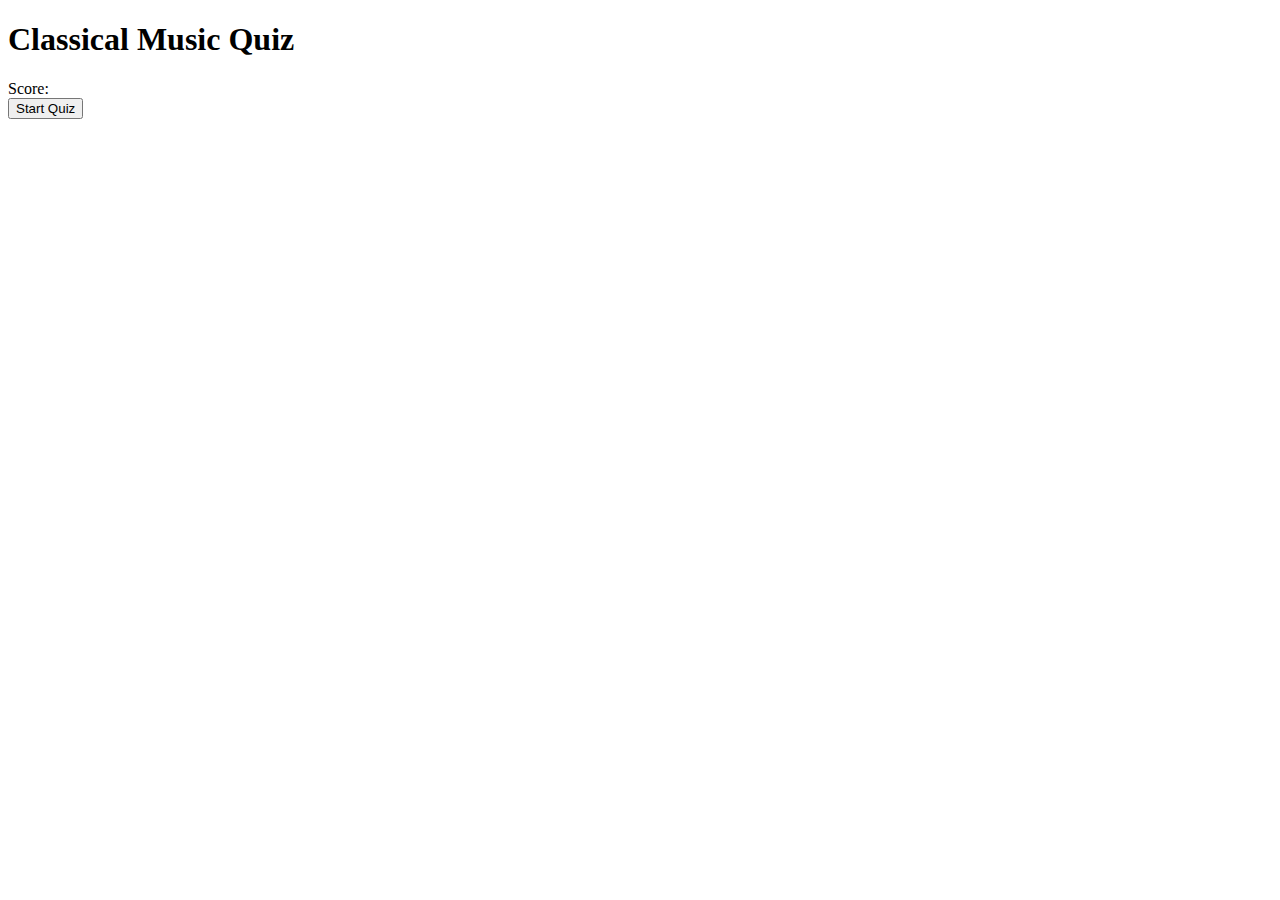
==== index.html @ 434c332c "change name of html to index" ====
<!DOCTYPE html>
<html lang="en">
  <head>
    <meta charset="UTF-8" />
    <meta name="viewport" content="width=device-width, initial-scale=1.0"/>
    <script src="https://code.jquery.com/jquery-3.4.1.min.js" integrity="sha256-CSXorXvZcTkaix6Yvo6HppcZGetbYMGWSFlBw8HfCJo=" crossorigin="anonymous"></script>
    <script src="questions.js"></script>
    <script src="script.js"></script>
    <link rel="stylesheet" href="style.css"/>
    <title>Quiz</title>
  </head>
  <body>
    <header>
      <h1>Classical Music Quiz</h1>
      <div id="scoreName">Score: </div>
    </header>
    <button id="start">Start Quiz</button>
    <div id="title"></div>
    <div id="choicesContainer"></div>
    <div id="score"></div>
    <div id="timer"></div>


     
     
     
        
        
        
        
        
        
        
        
        
        
        
        
        
  </body>
</html>
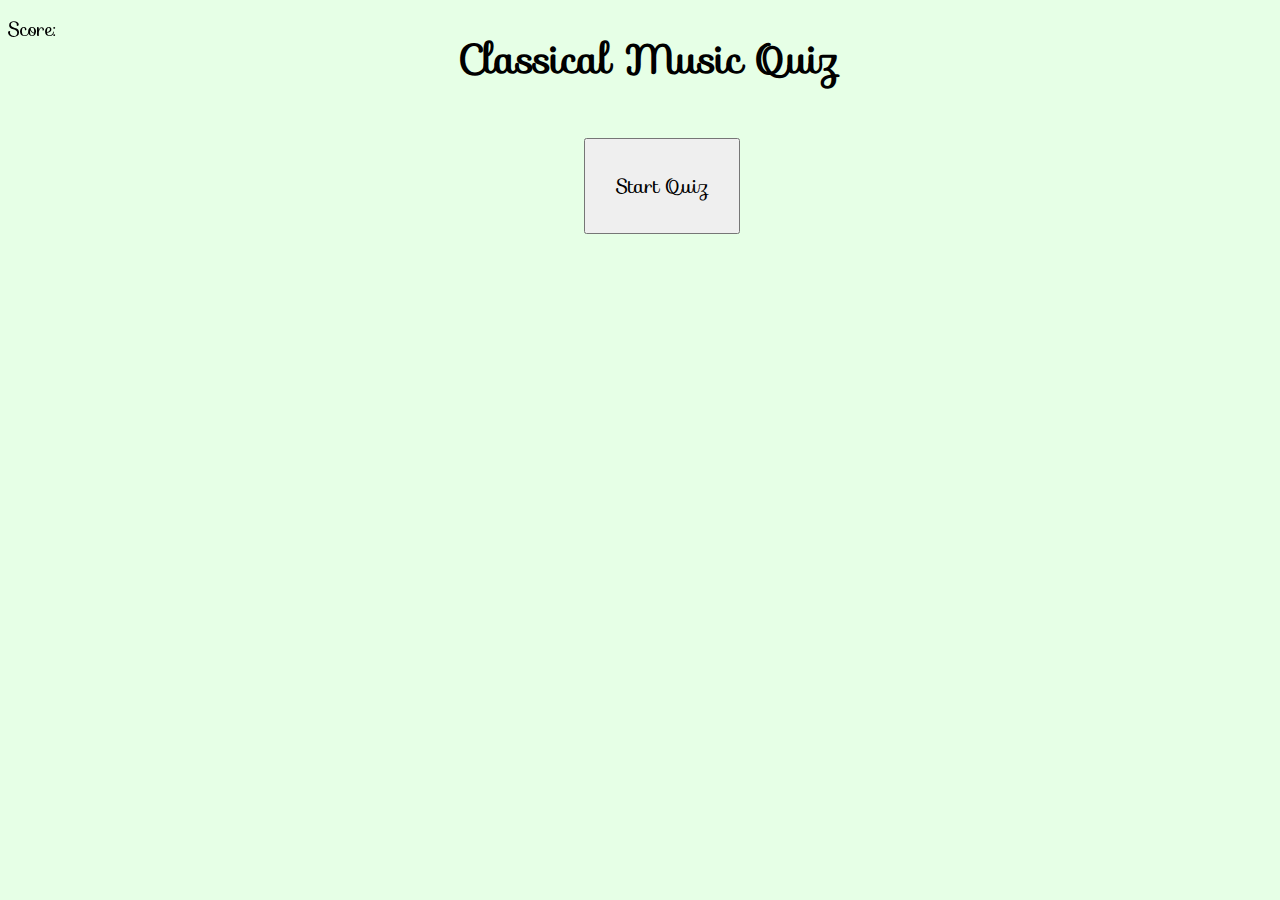
==== commit da8d7a16: "Update index.html" ====
--- a/index.html
+++ b/index.html
@@ -3,6 +3,7 @@
   <head>
     <meta charset="UTF-8" />
     <meta name="viewport" content="width=device-width, initial-scale=1.0"/>
+    <link rel="stylesheet" href="https://fonts.googleapis.com/css?family=Sofia">
     <script src="https://code.jquery.com/jquery-3.4.1.min.js" integrity="sha256-CSXorXvZcTkaix6Yvo6HppcZGetbYMGWSFlBw8HfCJo=" crossorigin="anonymous"></script>
     <script src="questions.js"></script>
     <script src="script.js"></script>
--- a/style.css
+++ b/style.css
@@ -0,0 +1,54 @@
+body{
+    width: 100%;
+    background: #e6ffe6;
+    font-family: "Sofia";
+}
+
+button {
+    padding: 20px;
+    margin: 20px;
+    font-family: "Sofia"
+}
+
+h1 {
+    text-align: center;
+    font-size: 40px;
+}
+
+#start {
+    position: relative;
+    margin-left: 45%;
+    font-size: 20px;
+    padding: 30px;
+}
+
+#scoreName {
+    position: fixed;
+    bottom: 95%;
+    font-size: 20px;
+}
+
+#score {
+    position: absolute;
+    right: 95%;
+    bottom: 95%;
+    font-size: 20px;
+}
+
+#choicesContainer {
+    text-align: center;
+    padding: 20px;
+    margin: 20px;
+}
+
+#title {
+    text-align: center;
+    font-size: 30px;
+}
+
+#timer {
+    position: fixed;
+    right: 0%;
+    bottom: 95%;
+    font-size: 20px;
+}
